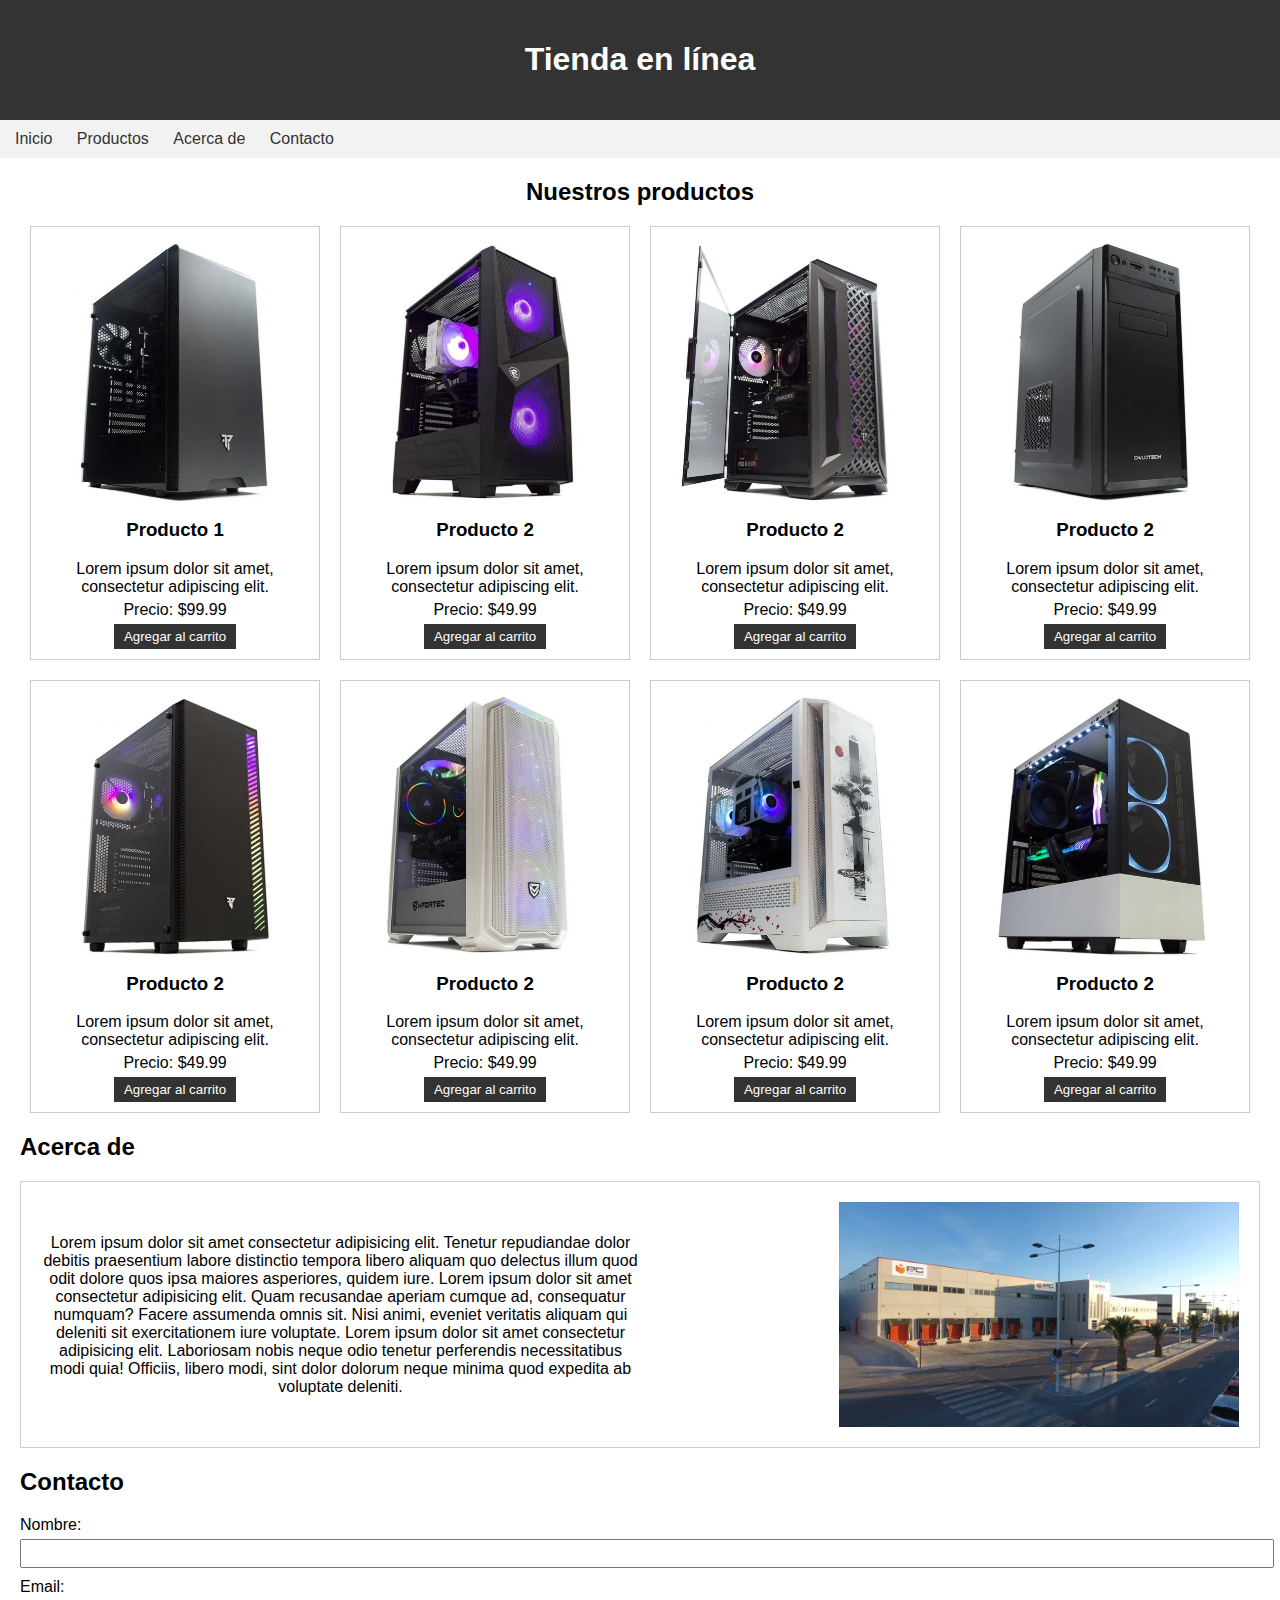
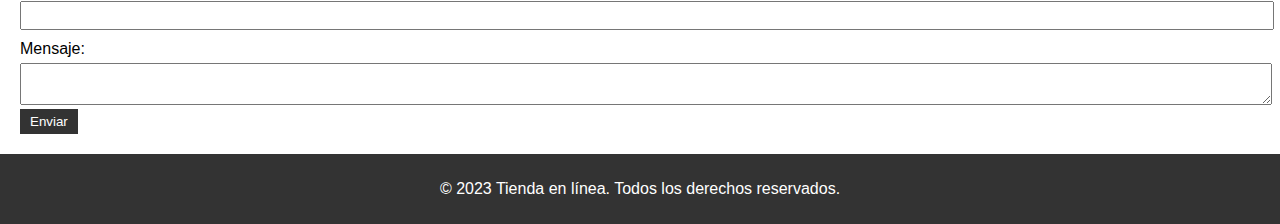
==== PROYECTO FINAL LM/index.html @ 916aa718 "primer save" ====
<!DOCTYPE html>
<html>
<head>
    <title>Tienda en línea</title>
    <link rel="stylesheet" type="text/css" href="css/styles.css">
    <script src="js/js.js"></script>
</head>
<body>

    <header>
        <h1>Tienda en línea</h1>
    </header>
    
    <nav>
        <ul>
            <li><a href="#">Inicio</a></li>
            <li><a href="#">Productos</a></li>
            <li><a href="#">Acerca de</a></li>
            <li><a href="#">Contacto</a></li>
        </ul>
    </nav>
    
    <section id="productos">
        <h2 class="titulo-productos">Nuestros productos</h2>
        <div class="productos-container">
        <div class="producto">
            <img src="img/pc1.webp" alt="Producto 1">
            <h3>Producto 1</h3>
            <p>Lorem ipsum dolor sit amet, consectetur adipiscing elit.</p>
            <p>Precio: $99.99</p>
            <button>Agregar al carrito</button>
        </div>
        
        <div class="producto">
            <img src="img/pc2.webp" alt="Producto 2">
            <h3>Producto 2</h3>
            <p>Lorem ipsum dolor sit amet, consectetur adipiscing elit.</p>
            <p>Precio: $49.99</p>
            <button>Agregar al carrito</button>
        </div>

        <div class="producto">
            <img src="img/pc3.webp" alt="Producto 3">
            <h3>Producto 2</h3>
            <p>Lorem ipsum dolor sit amet, consectetur adipiscing elit.</p>
            <p>Precio: $49.99</p>
            <button>Agregar al carrito</button>
        </div>

        <div class="producto">
            <img src="img/pc4.webp" alt="Producto 4">
            <h3>Producto 2</h3>
            <p>Lorem ipsum dolor sit amet, consectetur adipiscing elit.</p>
            <p>Precio: $49.99</p>
            <button>Agregar al carrito</button>
        </div>

        <div class="producto">
            <img src="img/pc5.webp" alt="Producto 5">
            <h3>Producto 2</h3>
            <p>Lorem ipsum dolor sit amet, consectetur adipiscing elit.</p>
            <p>Precio: $49.99</p>
            <button>Agregar al carrito</button>
        </div>

        <div class="producto">
            <img src="img/pc6.webp" alt="Producto 6">
            <h3>Producto 2</h3>
            <p>Lorem ipsum dolor sit amet, consectetur adipiscing elit.</p>
            <p>Precio: $49.99</p>
            <button>Agregar al carrito</button>
        </div>
        
        <div class="producto">
            <img src="img/pc7.webp" alt="Producto 7">
            <h3>Producto 2</h3>
            <p>Lorem ipsum dolor sit amet, consectetur adipiscing elit.</p>
            <p>Precio: $49.99</p>
            <button>Agregar al carrito</button>
        </div>

        <div class="producto">
            <img src="img/pc8.webp" alt="Producto 8">
            <h3>Producto 2</h3>
            <p>Lorem ipsum dolor sit amet, consectetur adipiscing elit.</p>
            <p>Precio: $49.99</p>
            <button>Agregar al carrito</button>
        </div>
        </div>
    </section>

    <section id="acerca-de">
        <h2>Acerca de</h2>
        <div class="acerca-de-contenido">
            <img src="img/Acerca_de.jpg" alt="Nuestra empresa">
            <p>Lorem ipsum dolor sit amet consectetur adipisicing elit. Tenetur repudiandae dolor debitis praesentium labore distinctio tempora libero aliquam quo delectus illum quod odit dolore quos ipsa maiores asperiores, quidem iure.
                Lorem ipsum dolor sit amet consectetur adipisicing elit. Quam recusandae aperiam cumque ad, consequatur numquam? Facere assumenda omnis sit. Nisi animi, eveniet veritatis aliquam qui deleniti sit exercitationem iure voluptate.
                Lorem ipsum dolor sit amet consectetur adipisicing elit. Laboriosam nobis neque odio tenetur perferendis necessitatibus modi quia! Officiis, libero modi, sint dolor dolorum neque minima quod expedita ab voluptate deleniti.

            </p>
        </div>
    </section>
    
<section id="contacto" class="seccion-cuadrada">
    <h2>Contacto</h2>
    
    <div class="cuadro-contacto">
        <form>
            <label for="nombre">Nombre:</label>
            <input type="text" id="nombre" name="nombre" required>
            
            <label for="email">Email:</label>
            <input type="email" id="email" name="email" required>
            
            <label for="mensaje">Mensaje:</label>
            <textarea id="mensaje" name="mensaje" required></textarea>
            
            <button type="submit">Enviar</button>
        </form>
    </div>
</section>
    
    <footer>
        <p>&copy; 2023 Tienda en línea. Todos los derechos reservados.</p>
    </footer>

</body>
</html>
---- PROYECTO FINAL LM/css/styles.css ----
body {
    font-family: Arial, sans-serif;
    margin: 0;
    padding: 0;
}

header {
    background-color: #333;
    color: #fff;
    padding: 20px;
    text-align: center;
}

nav {
    background-color: #f2f2f2;
    padding: 10px;
}

nav ul {
    list-style-type: none;
    margin: 0;
    padding: 0;
}

nav ul li {
    display: inline;
    margin-right: 10px;
}

nav ul li a {
    text-decoration: none;
    color: #333;
    padding: 5px;
}

nav ul li a:hover {
    background-color: #333;
    color: #fff;
}

#productos {
    margin: 20px;
    text-align: center;
}

.titulo-productos {
    margin-bottom: 20px;
    font-size: 24px;
}

.productos-container {
    display: flex;
    flex-wrap: wrap;
    justify-content: center;
    gap: 20px;
}

.producto {
    width: calc(25% - 20px);
    border: 1px solid #ccc;
    padding: 10px;
    box-sizing: border-box;
}

.producto img {
    width: 100%;
    height: auto;
}

.producto h3 {
    margin-top: 10px;
}

.producto p {
    margin: 5px 0;
}

.producto button {
    background-color: #333;
    color: #fff;
    border: none;
    padding: 5px 10px;
    cursor: pointer;
}

#contacto {
    margin: 20px;
}

form label {
    display: block;
    margin-top: 10px;
}

form input, form textarea {
    width: 100%;
    padding: 5px;
    margin-top: 5px;
}

form button {
    background-color: #333;
    color: #fff;
    border: none;
    padding: 5px 10px;
    cursor: pointer;
}

#acerca-de {
    margin: 20px;
    text-align: center;
}

#acerca-de h2 {
    margin-bottom: 20px;
    font-size: 24px;
    text-align: left; 
}

.acerca-de-contenido {
    display: flex;
    justify-content: space-between; 
    align-items: center;
    gap: 20px;
    border: 1px solid #ccc; 
    padding: 20px; 
    box-sizing: border-box; 
}

.acerca-de-contenido img {
    width: 400px; 
    height: auto;
    order: 2;
}

.acerca-de-contenido > * {
    width: 50%; 
}

footer {
    background-color: #333;
    color: #fff;
    text-align: center;
    padding: 10px;
}
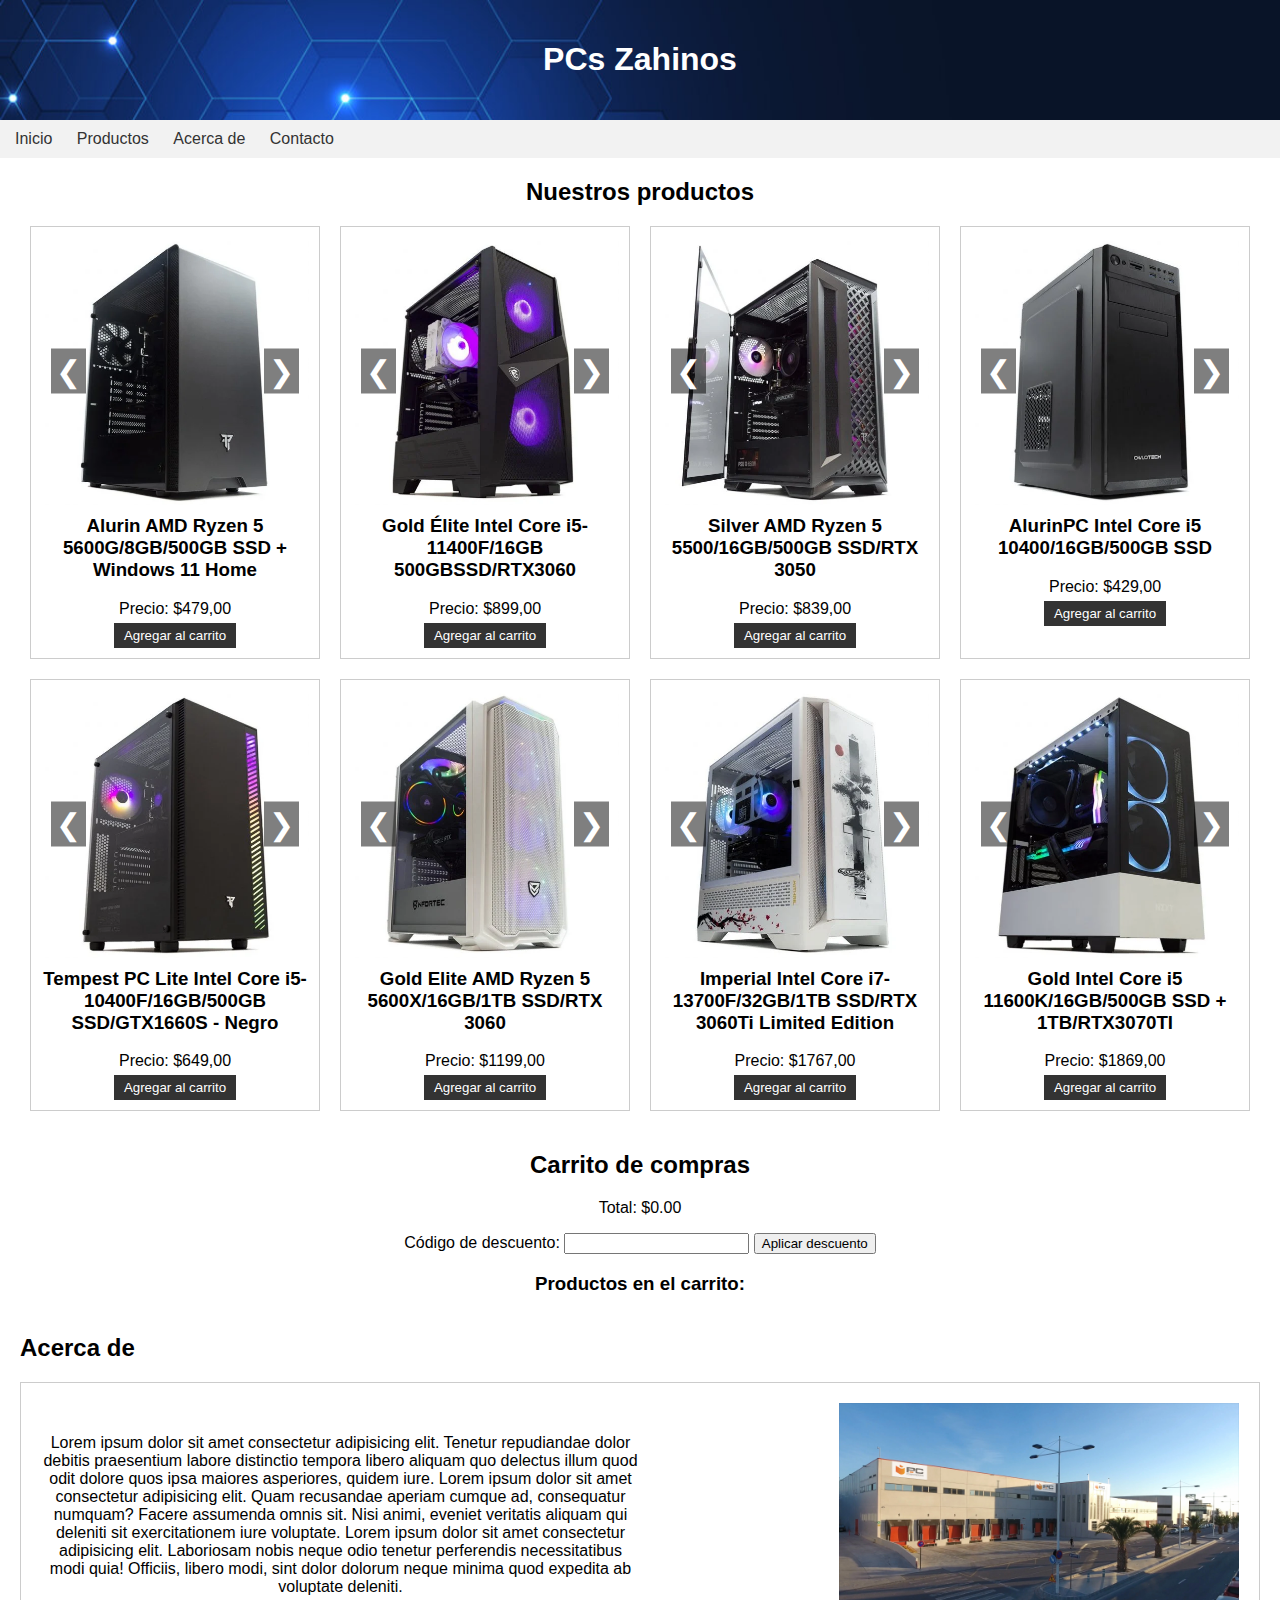
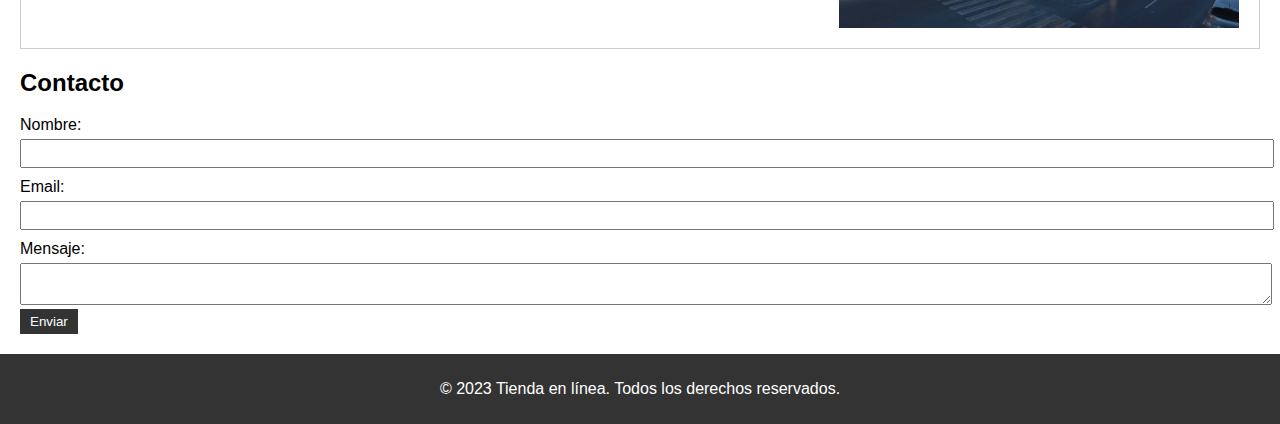
==== commit 47800c7a: "commit 2" ====
--- a/PROYECTO FINAL LM/index.html
+++ b/PROYECTO FINAL LM/index.html
@@ -1,22 +1,27 @@
 <!DOCTYPE html>
 <html>
 <head>
-    <title>Tienda en línea</title>
+    <title>PCs ZAHINOS</title>
     <link rel="stylesheet" type="text/css" href="css/styles.css">
     <script src="js/js.js"></script>
 </head>
 <body>
-
-    <header>
-        <h1>Tienda en línea</h1>
+    <header id="inicio">
+        <h1>PCs Zahinos</h1>
+        <style>
+            header {
+                background-image: url("img/header.jpg");
+                background-size: cover;
+            }
+        </style>
     </header>
     
     <nav>
         <ul>
-            <li><a href="#">Inicio</a></li>
-            <li><a href="#">Productos</a></li>
-            <li><a href="#">Acerca de</a></li>
-            <li><a href="#">Contacto</a></li>
+            <li><a href="#inicio">Inicio</a></li>
+            <li><a href="#productos">Productos</a></li>
+            <li><a href="#acerca-de">Acerca de</a></li>
+            <li><a href="#contacto">Contacto</a></li>
         </ul>
     </nav>
     
@@ -24,68 +29,118 @@
         <h2 class="titulo-productos">Nuestros productos</h2>
         <div class="productos-container">
         <div class="producto">
-            <img src="img/pc1.webp" alt="Producto 1">
-            <h3>Producto 1</h3>
-            <p>Lorem ipsum dolor sit amet, consectetur adipiscing elit.</p>
-            <p>Precio: $99.99</p>
+            <div class="producto-imagenes">
+                <img src="img/pc1.webp" alt="Producto 1">
+                <img src="img/pc1_2.webp" alt="Imagen 2 del Producto 1">
+                <img src="img/pc1_3.webp" alt="Imagen 3 del Producto 1">
+                <div class="prev-arrow">&#10094;</div>
+                <div class="next-arrow">&#10095;</div>
+            </div>
+            <h3>Alurin AMD Ryzen 5 5600G/8GB/500GB SSD + Windows 11 Home</h3>
+            <p>Precio: $479,00</p>
+            <button>Agregar al carrito</button>
+        </div>  
+        
+        <div class="producto">
+            <div class="producto-imagenes">
+                <img src="img/pc2.webp" alt="Producto 2">
+                <img src="img/pc2_2.webp" alt="Imagen 2 del Producto 2">
+                <img src="img/pc2_3.webp" alt="Imagen 3 del Producto 2">
+                <div class="prev-arrow">&#10094;</div>
+                <div class="next-arrow">&#10095;</div>
+            </div>
+            <h3>Gold Élite Intel Core i5-11400F/16GB <br> 500GBSSD/RTX3060</h3>
+            <p>Precio: $899,00</p>
+            <button>Agregar al carrito</button>
+        </div>
+
+        <div class="producto">
+            <div class="producto-imagenes">
+                <img src="img/pc3.webp" alt="Producto 3">
+                <img src="img/pc3_2.webp" alt="Imagen 2 del Producto 3">
+                <img src="img/pc3_3.webp" alt="Imagen 3 del Producto 3">
+                <div class="prev-arrow">&#10094;</div>
+                <div class="next-arrow">&#10095;</div>
+            </div>
+            <h3>Silver AMD Ryzen 5 5500/16GB/500GB SSD/RTX 3050</h3>
+            <p>Precio: $839,00</p>
+            <button>Agregar al carrito</button>
+        </div>
+
+        <div class="producto">
+            <div class="producto-imagenes">
+                <img src="img/pc4.webp" alt="Producto 4">
+                <img src="img/pc4_2.webp" alt="Imagen 2 del Producto 4">
+                <div class="prev-arrow">&#10094;</div>
+                <div class="next-arrow">&#10095;</div>
+            </div>
+            <h3>AlurinPC Intel Core i5 10400/16GB/500GB SSD</h3>
+            <p>Precio: $429,00</p>
+            <button>Agregar al carrito</button>
+        </div>
+
+        <div class="producto">
+            <div class="producto-imagenes">
+                <img src="img/pc5.webp" alt="Producto 5">
+                <img src="img/pc5_2.webp" alt="Imagen 2 del Producto 5">
+                <img src="img/pc5_3.webp" alt="Imagen 3 del Producto 5">
+                <div class="prev-arrow">&#10094;</div>
+                <div class="next-arrow">&#10095;</div>
+            </div>
+            <h3>Tempest PC Lite Intel Core i5-10400F/16GB/500GB SSD/GTX1660S - Negro</h3>
+            <p>Precio: $649,00</p>
+            <button>Agregar al carrito</button>
+        </div>
+
+        <div class="producto">
+            <div class="producto-imagenes">
+                <img src="img/pc6.webp" alt="Producto 6">
+                <img src="img/pc6_2.webp" alt="Imagen 2 del Producto 6">
+                <img src="img/pc6_3.webp" alt="Imagen 3 del Producto 6">
+                <div class="prev-arrow">&#10094;</div>
+                <div class="next-arrow">&#10095;</div>
+            </div>
+            <h3>Gold Elite AMD Ryzen 5 5600X/16GB/1TB SSD/RTX 3060</h3>
+            <p>Precio: $1199,00</p>
             <button>Agregar al carrito</button>
         </div>
         
         <div class="producto">
-            <img src="img/pc2.webp" alt="Producto 2">
-            <h3>Producto 2</h3>
-            <p>Lorem ipsum dolor sit amet, consectetur adipiscing elit.</p>
-            <p>Precio: $49.99</p>
+            <div class="producto-imagenes">
+                <img src="img/pc7.webp" alt="Producto 7">
+                <img src="img/pc7_2.webp" alt="Imagen 2 del Producto 7">
+                <img src="img/pc7_3.webp" alt="Imagen 3 del Producto 7">
+                <div class="prev-arrow">&#10094;</div>
+                <div class="next-arrow">&#10095;</div>
+            </div>
+            <h3>Imperial Intel Core i7-13700F/32GB/1TB SSD/RTX 3060Ti Limited Edition</h3>
+            <p>Precio: $1767,00</p>
             <button>Agregar al carrito</button>
         </div>
 
         <div class="producto">
-            <img src="img/pc3.webp" alt="Producto 3">
-            <h3>Producto 2</h3>
-            <p>Lorem ipsum dolor sit amet, consectetur adipiscing elit.</p>
-            <p>Precio: $49.99</p>
+            <div class="producto-imagenes">
+                <img src="img/pc8.webp" alt="Producto 8">
+                <img src="img/pc8_2.webp" alt="Imagen 2 del Producto 8">
+                <img src="img/pc8_3.webp" alt="Imagen 3 del Producto 8">
+                <div class="prev-arrow">&#10094;</div>
+                <div class="next-arrow">&#10095;</div>
+            </div>
+            <h3>Gold Intel Core i5 11600K/16GB/500GB SSD + 1TB/RTX3070TI</h3>
+            <p>Precio: $1869,00</p>
             <button>Agregar al carrito</button>
         </div>
 
-        <div class="producto">
-            <img src="img/pc4.webp" alt="Producto 4">
-            <h3>Producto 2</h3>
-            <p>Lorem ipsum dolor sit amet, consectetur adipiscing elit.</p>
-            <p>Precio: $49.99</p>
-            <button>Agregar al carrito</button>
-        </div>
+        <div id="carrito">
+            <h2>Carrito de compras</h2>
+            <p>Total: <span id="precio-total">$0.00</span></p>
+            <label for="codigo-descuento">Código de descuento:</label>
+            <input type="text" id="codigo-descuento">
+            <button id="aplicar-descuento">Aplicar descuento</button>
+            <h3>Productos en el carrito:</h3>
+            <ul id="productos-carrito"></ul>
+          </div>
 
-        <div class="producto">
-            <img src="img/pc5.webp" alt="Producto 5">
-            <h3>Producto 2</h3>
-            <p>Lorem ipsum dolor sit amet, consectetur adipiscing elit.</p>
-            <p>Precio: $49.99</p>
-            <button>Agregar al carrito</button>
-        </div>
-
-        <div class="producto">
-            <img src="img/pc6.webp" alt="Producto 6">
-            <h3>Producto 2</h3>
-            <p>Lorem ipsum dolor sit amet, consectetur adipiscing elit.</p>
-            <p>Precio: $49.99</p>
-            <button>Agregar al carrito</button>
-        </div>
-        
-        <div class="producto">
-            <img src="img/pc7.webp" alt="Producto 7">
-            <h3>Producto 2</h3>
-            <p>Lorem ipsum dolor sit amet, consectetur adipiscing elit.</p>
-            <p>Precio: $49.99</p>
-            <button>Agregar al carrito</button>
-        </div>
-
-        <div class="producto">
-            <img src="img/pc8.webp" alt="Producto 8">
-            <h3>Producto 2</h3>
-            <p>Lorem ipsum dolor sit amet, consectetur adipiscing elit.</p>
-            <p>Precio: $49.99</p>
-            <button>Agregar al carrito</button>
-        </div>
         </div>
     </section>
 
--- a/PROYECTO FINAL LM/css/styles.css
+++ b/PROYECTO FINAL LM/css/styles.css
@@ -14,6 +14,7 @@
 nav {
     background-color: #f2f2f2;
     padding: 10px;
+    
 }
 
 nav ul {
@@ -66,6 +67,35 @@
     width: 100%;
     height: auto;
 }
+
+.producto-imagenes {
+    position: relative;
+}
+
+.producto-imagenes img {
+    display: none;
+}
+
+.prev-arrow,
+.next-arrow {
+    position: absolute;
+    top: 50%;
+    transform: translateY(-50%);
+    font-size: 30px;
+    padding: 5px;
+    cursor: pointer;
+    background-color: rgba(0, 0, 0, 0.5);
+    color: #fff;
+}
+
+.prev-arrow {
+    left: 10px;
+}
+
+.next-arrow {
+    right: 10px;
+}
+
 
 .producto h3 {
     margin-top: 10px;
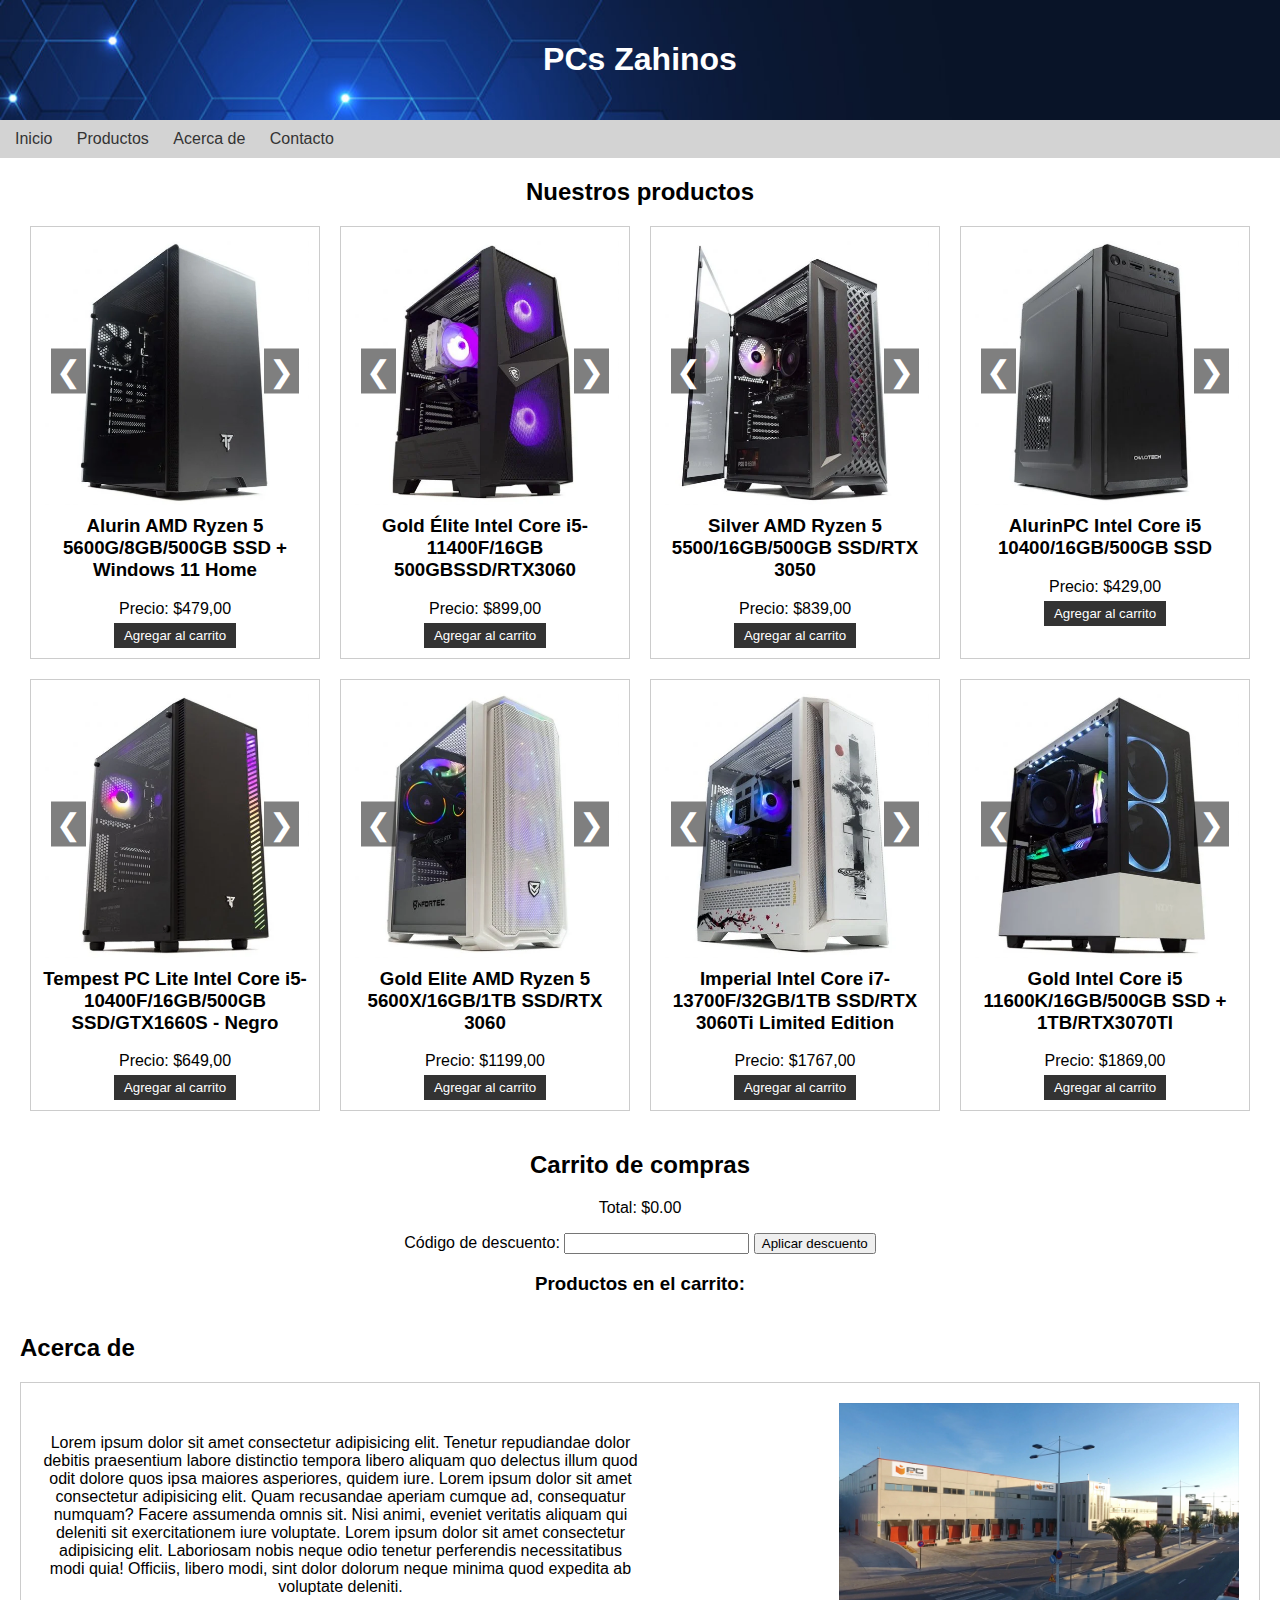
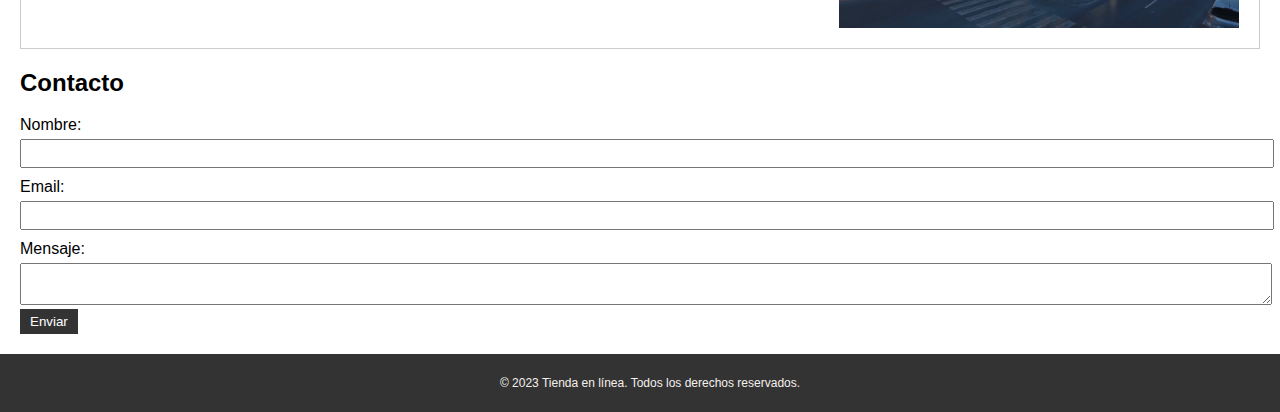
==== commit 841b892d: "Add files via upload" ====
--- a/PROYECTO FINAL LM/index.html
+++ b/PROYECTO FINAL LM/index.html
@@ -18,10 +18,10 @@
     
     <nav>
         <ul>
-            <li><a href="#inicio">Inicio</a></li>
-            <li><a href="#productos">Productos</a></li>
-            <li><a href="#acerca-de">Acerca de</a></li>
-            <li><a href="#contacto">Contacto</a></li>
+            <li><a href="index.html#inicio">Inicio</a></li>
+            <li><a href="index.html#productos">Productos</a></li>
+            <li><a href="index.html#acerca-de">Acerca de</a></li>
+            <li><a href="index.html#contacto">Contacto</a></li>
         </ul>
     </nav>
     
@@ -175,9 +175,9 @@
     </div>
 </section>
     
-    <footer>
-        <p>&copy; 2023 Tienda en línea. Todos los derechos reservados.</p>
-    </footer>
+<footer id="derechos-1">
+    <p><a href="derechos.html">&copy; 2023 Tienda en línea. Todos los derechos reservados.</a></p>
+</footer>
 
 </body>
 </html>--- a/PROYECTO FINAL LM/css/styles.css
+++ b/PROYECTO FINAL LM/css/styles.css
@@ -12,9 +12,8 @@
 }
 
 nav {
-    background-color: #f2f2f2;
+    background-color: lightgrey;
     padding: 10px;
-    
 }
 
 nav ul {
@@ -167,9 +166,62 @@
     width: 50%; 
 }
 
+#derechos {
+    padding: 20px;
+    text-align: justify;
+    font-size: 14px;
+    line-height: 1.5;
+}
+
 footer {
     background-color: #333;
     color: #fff;
     text-align: center;
     padding: 10px;
-}
+    font-size: 12px;
+    bottom: 0;
+    left: 0;
+    width: 100%;
+}
+
+.derechos-1 {
+    position: fixed;
+}
+
+footer a{
+    color: #f5f0ed;
+    text-decoration: none;
+}
+
+@media screen and (max-width: 767px) {
+    .productos-container {
+      justify-content: center;
+    }
+  
+    .producto {
+      width: calc(50% - 20px);
+    }
+  }
+
+  @media (max-width: 768px) {
+    .acerca-de-contenido {
+      flex-direction: column;
+      align-items: center;
+    }
+  
+    .acerca-de-contenido img {
+      width: 100%;
+      max-width: 300px;
+      height: auto;
+      order: 1;
+    }
+  
+    .acerca-de-contenido > * {
+      width: 100%;
+      order: 2;
+      margin-bottom: 20px;
+    }
+  }
+
+
+
